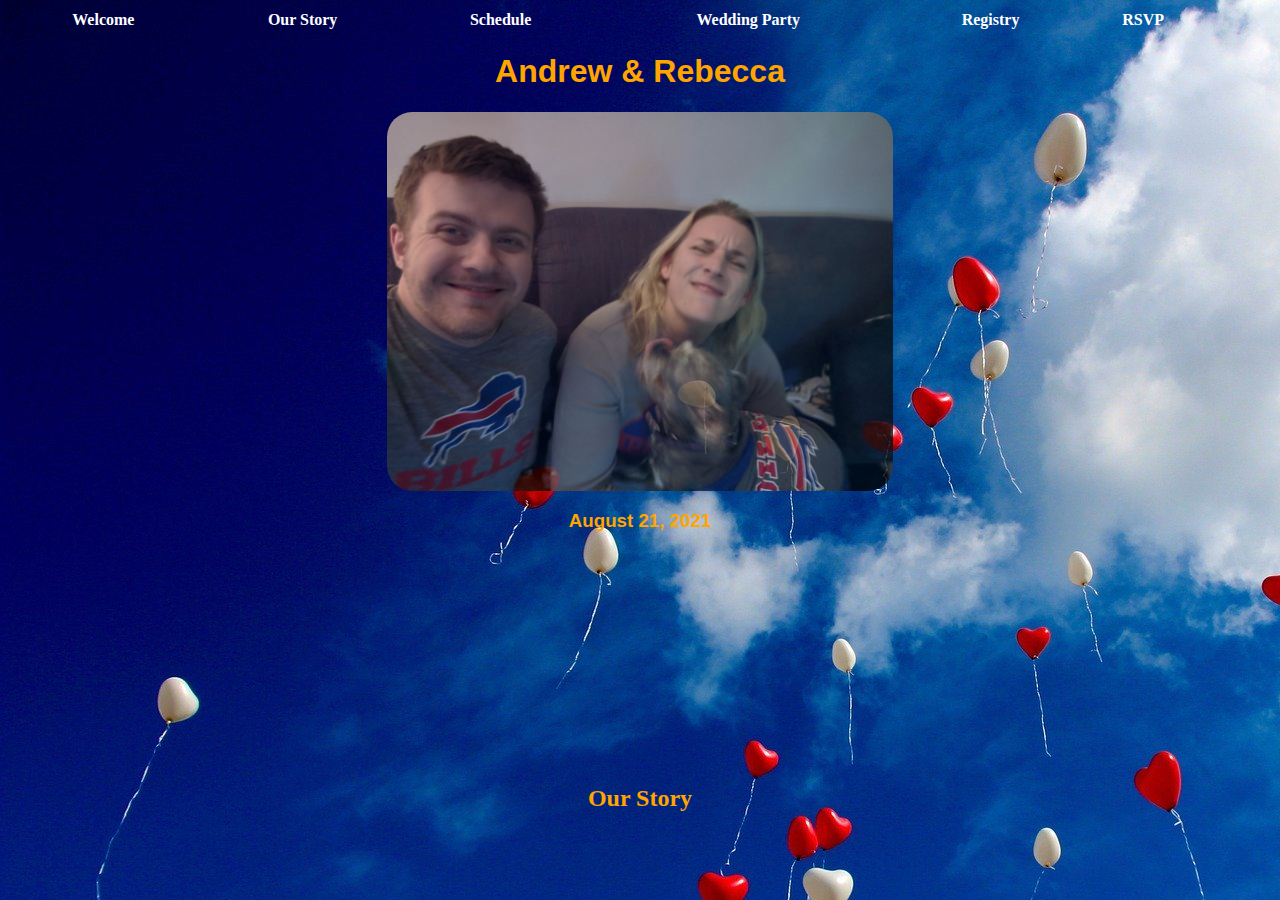
==== index.html @ a89d2c91 "1st" ====
<!DOCTYPE html>
<html lang="en">
<head>
    <meta charset="UTF-8">
    <title>Andrew & Rebecca 2021</title>
    <link rel="stylesheet" type="text/css" href="style.css">
</head>
<main>
<header>
    <nav>
        <table id="navigation">
            <tr>
                <th>Welcome</th>
                <th><a href="#ourStory">Our Story</a></th>
                <th><a href="#schedule">Schedule</a></th>
                <th><a href="#weddingParty">Wedding Party</a></th>
                <th><a href="https://www.amazon.com/wedding/andrew-webster-rebecca-michael--august-2021/registry/2G6VOI9ZS8H0V" target="_blank">Registry</a></th>
                <th><a href="./rsvp.html">RSVP</a></th>
            </tr>
        </table>
    </nav>


    <h1 id="title">Andrew & Rebecca</h1>
    <img id="BillsPic" src="src/billsFam.jpg"/>
    <h3 id="date">August 21, 2021</h3>
</header>
<body>


<section id="ourStory">
    <h2>Our Story</h2>
</section>

</body>
</main>
</html>
---- style.css ----
body{
    background-image: url("src/balloon-1046658_1920.jpg");
}


table{
    width: 95%;
    text-align: center;
    color:white;
}
#title, #date{
    font-family: "Bradley Hand ITC",sans-serif;
    text-align: center;
    color: orange;

}
#BillsPic{
    width:40%;
    height:40%;
    display:block;
    margin-left:auto;
    margin-right:auto;
    opacity: 100;

}
a,th{
    color:white;
}
a:link{
    text-decoration: none;
    color:white;
}
a:hover{
    color:orange;
}
a:active{
    color:orangered;
}
#ourStory,h2{
    text-align: center;
}
#BillsPic{
    opacity: .8;
    border-radius: 25px;
}
#ourStory{
    color:orange;
    margin-top:20%;

}
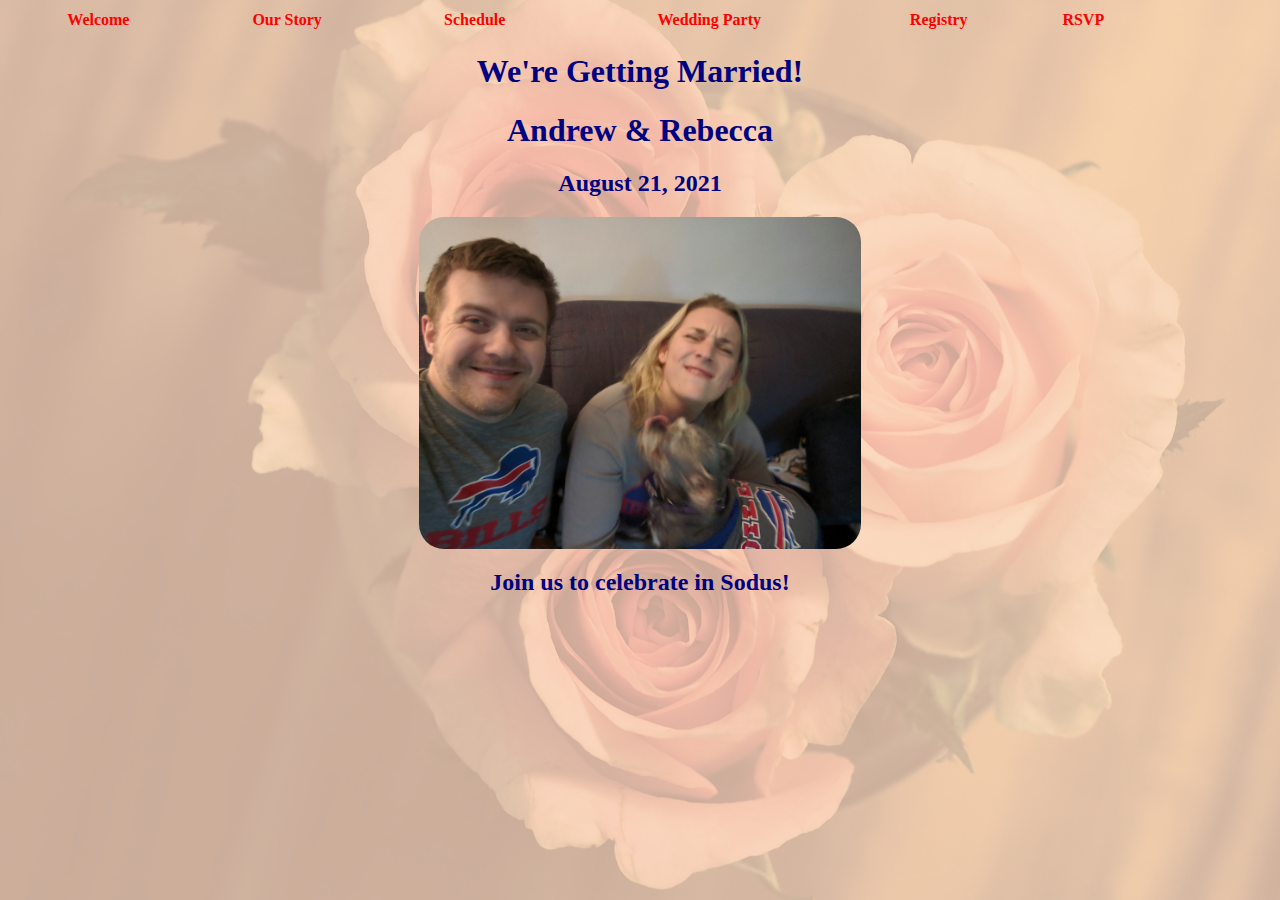
==== commit 91a7af2a: "Updated Website Includes RSVP tab" ====
--- a/index.html
+++ b/index.html
@@ -1,37 +1,36 @@
 <!DOCTYPE html>
-<html lang="en">
+<html>
 <head>
     <meta charset="UTF-8">
-    <title>Andrew & Rebecca 2021</title>
+    <meta name="viewport" content="width=device-width, initial-scale=1.0">
+    <title>Webster2121</title>
     <link rel="stylesheet" type="text/css" href="style.css">
 </head>
 <main>
-<header>
-    <nav>
-        <table id="navigation">
-            <tr>
-                <th>Welcome</th>
-                <th><a href="#ourStory">Our Story</a></th>
-                <th><a href="#schedule">Schedule</a></th>
-                <th><a href="#weddingParty">Wedding Party</a></th>
-                <th><a href="https://www.amazon.com/wedding/andrew-webster-rebecca-michael--august-2021/registry/2G6VOI9ZS8H0V" target="_blank">Registry</a></th>
-                <th><a href="./rsvp.html">RSVP</a></th>
-            </tr>
-        </table>
-    </nav>
+    <div id="background">
+    </div>
 
 
-    <h1 id="title">Andrew & Rebecca</h1>
-    <img id="BillsPic" src="src/billsFam.jpg"/>
-    <h3 id="date">August 21, 2021</h3>
-</header>
-<body>
-
-
-<section id="ourStory">
-    <h2>Our Story</h2>
-</section>
-
-</body>
+    <header>
+        <nav>
+            <table id="navigation">
+                <tr>
+                    <th><a href="./home.html">Welcome</a></th>
+                    <th><a href="">Our Story</a></th>
+                    <th><a href="">Schedule</a></th>
+                    <th><a href="">Wedding Party</a></th>
+                    <th><a href="https://www.amazon.com/wedding/andrew-webster-rebecca-michael--august-2021/registry/2G6VOI9ZS8H0V" target="_blank">Registry</a></th>
+                    <th><a href="./rsvp.html">RSVP</a></th>
+                </tr>
+            </table>
+        </nav>
+        <section id="welcome">
+            <h1>We're Getting Married!</h1>
+            <h1 class="title"><strong>Andrew & Rebecca</strong></h1>
+            <h2 class="date"><strong>August 21, 2021</strong></h2>
+            <img id="BillsPic" src="src/billsFam.jpg"/>
+            <h2>Join us to celebrate in Sodus!</h2>
+        </section>
+    </header>
 </main>
 </html>--- a/style.css
+++ b/style.css
@@ -1,35 +1,60 @@
 
-body{
-    background-image: url("src/balloon-1046658_1920.jpg");
+
+
+#background{
+    position:absolute;
+    width:100%;
+    height:100%;
+    left:0;
+    top:0;
+    bottom: 0;
+    z-index:-1;
+    opacity:0.25;
+    background-image: url("src/rosebackground.jpg");
+    background-size: cover;
+    background-repeat: repeat;
+    background-position: center;
+    background-color:peachpuff;
+
+
 }
 
 
+
 table{
-    width: 95%;
+    width:90%;
     text-align: center;
-    color:white;
+    color:red;
+
 }
-#title, #date{
-    font-family: "Bradley Hand ITC",sans-serif;
+tr{
+
+    padding-right:2%;
+    padding-left:2%;
+}
+.title, .date, #welcome{
+    font-family: "Bradley Hand ITC",Serif;
     text-align: center;
-    color: orange;
+    color: navy;
 
 }
 #BillsPic{
-    width:40%;
-    height:40%;
+    border-radius: 25px;
+    width:35%;
+    height:35%;
     display:block;
     margin-left:auto;
     margin-right:auto;
-    opacity: 100;
+
+
 
 }
 a,th{
-    color:white;
+    color:red;
 }
 a:link{
     text-decoration: none;
-    color:white;
+    color:red;
 }
 a:hover{
     color:orange;
@@ -37,15 +62,12 @@
 a:active{
     color:orangered;
 }
-#ourStory,h2{
+
+
+body{
+    font-family: "Bradley Hand ITC",Serif;
     text-align: center;
+    color: navy;
+    background-color:peachpuff;
 }
-#BillsPic{
-    opacity: .8;
-    border-radius: 25px;
-}
-#ourStory{
-    color:orange;
-    margin-top:20%;
 
-}
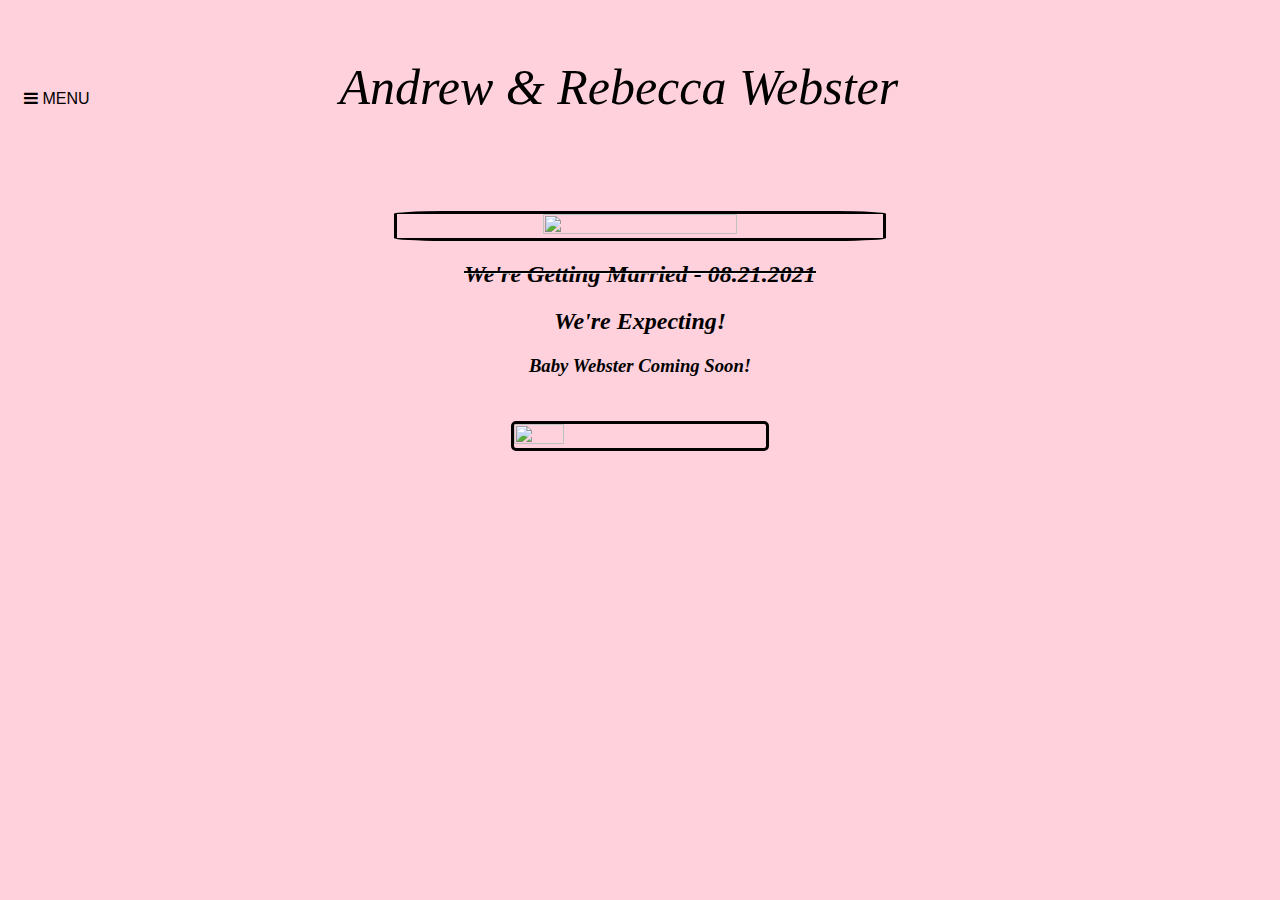
==== commit 320bf6b0: "Updated Website to include baby" ====
--- a/index.html
+++ b/index.html
@@ -3,34 +3,67 @@
 <head>
     <meta charset="UTF-8">
     <meta name="viewport" content="width=device-width, initial-scale=1.0">
-    <title>Webster2121</title>
+
+    <title>Andrew & Rebecca</title>
+    <link rel="stylesheet" href="https://cdnjs.cloudflare.com/ajax/libs/font-awesome/4.7.0/css/font-awesome.min.css">
+
     <link rel="stylesheet" type="text/css" href="style.css">
+
+    <script type = "text/javascript" src="./slideshow.js" defer></script>
 </head>
 <main>
-    <div id="background">
+    <div class="backgroundImg">
+        <header>
+            <div class="banner">
+                <div class="menu">
+                    <button class="menubtn"><i class="fa fa-bars"></i> MENU</button>
+                    <div class="menu-content">
+                        <a href="./home.html">Home</a>
+                        <a href="./countdown.html">Count Down</a>
+                        <a href="./songrequest.html">Song Request</a>
+                        <a href="https://www.amazon.com/wedding/andrew-webster-rebecca-michael--august-2021/registry/2G6VOI9ZS8H0V" target="_blank">Registry</a>
+                        <a href="./drinkSurvey.html">Drink Survey</a>
+                    </div>
+                    <p class="webster">Andrew & Rebecca Webster</p>
+
+                </div>
+            </div>
+            <script>
+                window.onscroll = function() {myFunction()};
+
+                var header = document.getElementById("myHeader");
+                var sticky = header.offsetTop;
+
+                function myFunction() {
+                    if (window.pageYOffset > sticky) {
+                        header.classList.add("sticky");
+                    } else {
+                        header.classList.remove("sticky");
+                    }
+                }
+            </script>
+
+
+
+
+
+
+        </header>
+
+
+        <div class="weddingInfo">
+            <div class="weddingPhoto">
+                <img src="./src/alyssaWedding (2).jpg">
+            </div>
+            <h2><span class="strikethrough">We're Getting Married - 08.21.2021</span></h2>
+
+            <h2>We're Expecting!</h2>
+            <h3>Baby Webster Coming Soon!</h3>
+
+        </div>
+        <img class="baby" src="./src/baby.jpg"/>
     </div>
 
 
-    <header>
-        <nav>
-            <table id="navigation">
-                <tr>
-                    <th><a href="./home.html">Welcome</a></th>
-                    <th><a href="">Our Story</a></th>
-                    <th><a href="">Schedule</a></th>
-                    <th><a href="">Wedding Party</a></th>
-                    <th><a href="https://www.amazon.com/wedding/andrew-webster-rebecca-michael--august-2021/registry/2G6VOI9ZS8H0V" target="_blank">Registry</a></th>
-                    <th><a href="./rsvp.html">RSVP</a></th>
-                </tr>
-            </table>
-        </nav>
-        <section id="welcome">
-            <h1>We're Getting Married!</h1>
-            <h1 class="title"><strong>Andrew & Rebecca</strong></h1>
-            <h2 class="date"><strong>August 21, 2021</strong></h2>
-            <img id="BillsPic" src="src/billsFam.jpg"/>
-            <h2>Join us to celebrate in Sodus!</h2>
-        </section>
-    </header>
 </main>
-</html>+</html>
--- a/style.css
+++ b/style.css
@@ -1,73 +1,132 @@
+.menubtn {
+    background-color: #FFD1DC;
+    color: black;
+    padding: 16px;
+    font-size: 16px;
+    border: none;
+}
+.backgroundImg{
+    background-image: url("src/secondTry.jpg");
+    background: cover;
 
+}
+html{
+    background-color: #FFD1DC;
+}
 
+/* The container <div> - needed to position the menu content */
+.menu {
+    position: relative;
+    display: inline-block;
+}
 
-#background{
-    position:absolute;
+/* menu Content (Hidden by Default) */
+.menu-content {
+    display: none;
+    position: absolute;
+    background-color: #f1f1f1;
+    min-width: 160px;
+    box-shadow: 0px 8px 16px 0px rgba(0,0,0,0.2);
+    z-index: 1;
+}
+
+/* Links inside the menu */
+.menu-content a {
+    color: black;
+    padding: 12px 16px;
+    text-decoration: none;
+    display: block;
+}
+
+/* Change color of menu links on hover */
+.menu-content a:hover {background-color: #ddd;}
+
+/* Show the dropdown menu on hover */
+.menu:hover .menu-content {display: block;}
+
+/* Change the background color of the menu button when the menu content is shown */
+.menu:hover .menubtn {background-color: #0000;}
+
+.weddingInfo{
+
+    font-style: italic;
+
+}
+
+.banner{
+    height:12%;
     width:100%;
-    height:100%;
-    left:0;
-    top:0;
-    bottom: 0;
-    z-index:-1;
-    opacity:0.25;
-    background-image: url("src/rosebackground.jpg");
-    background-size: cover;
-    background-repeat: repeat;
-    background-position: center;
-    background-color:peachpuff;
+
+    margin-top:0px;
+    background-color: #FFD1DC;
 
 
 }
+.weddingInfo{
+    display:block;
+    text-align: center;
+    margin-top:20px;
 
-
-
-table{
-    width:90%;
-    text-align: center;
-    color:red;
+    padding: 2%;
+    margin-right: auto;
+    margin-left: auto;
 
 }
-tr{
-
-    padding-right:2%;
-    padding-left:2%;
-}
-.title, .date, #welcome{
-    font-family: "Bradley Hand ITC",Serif;
-    text-align: center;
-    color: navy;
-
-}
-#BillsPic{
-    border-radius: 25px;
-    width:35%;
-    height:35%;
-    display:block;
-    margin-left:auto;
-    margin-right:auto;
-
+.webster{
+    padding-left: 230px;
+    font-size:50px;
+    display:inline-block;
+    font-family: Times;
+    font-style: italic;
 
 
 }
-a,th{
-    color:red;
+.baby{
+    display:block;
+    margin-right:auto;
+    margin-left: auto;
+    border: solid;
+    border-radius: 5px;
+    height: 10%;
+    width: 20%;
+
 }
-a:link{
-    text-decoration: none;
-    color:red;
+.weddingPhoto img{
+
+    display: block;
+    margin-right: auto;
+    margin-left: auto;
+    border: solid;
+    border-color: black;
+    height: 40%;
+    width: 40%;
+    border-radius: 10%;
+
 }
-a:hover{
-    color:orange;
-}
-a:active{
-    color:orangered;
+.strikethrough {
+    display: inline-block;
+    position: relative;
+    transition: all 0.5s cubic-bezier(.55, 0, .1, 1);
 }
 
-
-body{
-    font-family: "Bradley Hand ITC",Serif;
-    text-align: center;
-    color: navy;
-    background-color:peachpuff;
+.strikethrough:after {
+    content: '';
+    position: absolute;
+    display: block;
+    width: 100%;
+    height: 2px;
+    box-shadow: 0 1px rgba(255,255,255,0.6);
+    margin-top: -0.7em;
+    background: black;
+    transform-origin: center left;
+    animation: strikethrough 1s 0.5s cubic-bezier(.55, 0, .1, 1) 1;
+    transition: transform 0.5s cubic-bezier(.55, 0, .1, 1);
 }
-
+@keyframes strikethrough {
+    from {
+        transform: scaleX(0);
+    }
+    to {
+        transform: scaleX(1);
+    }
+}
